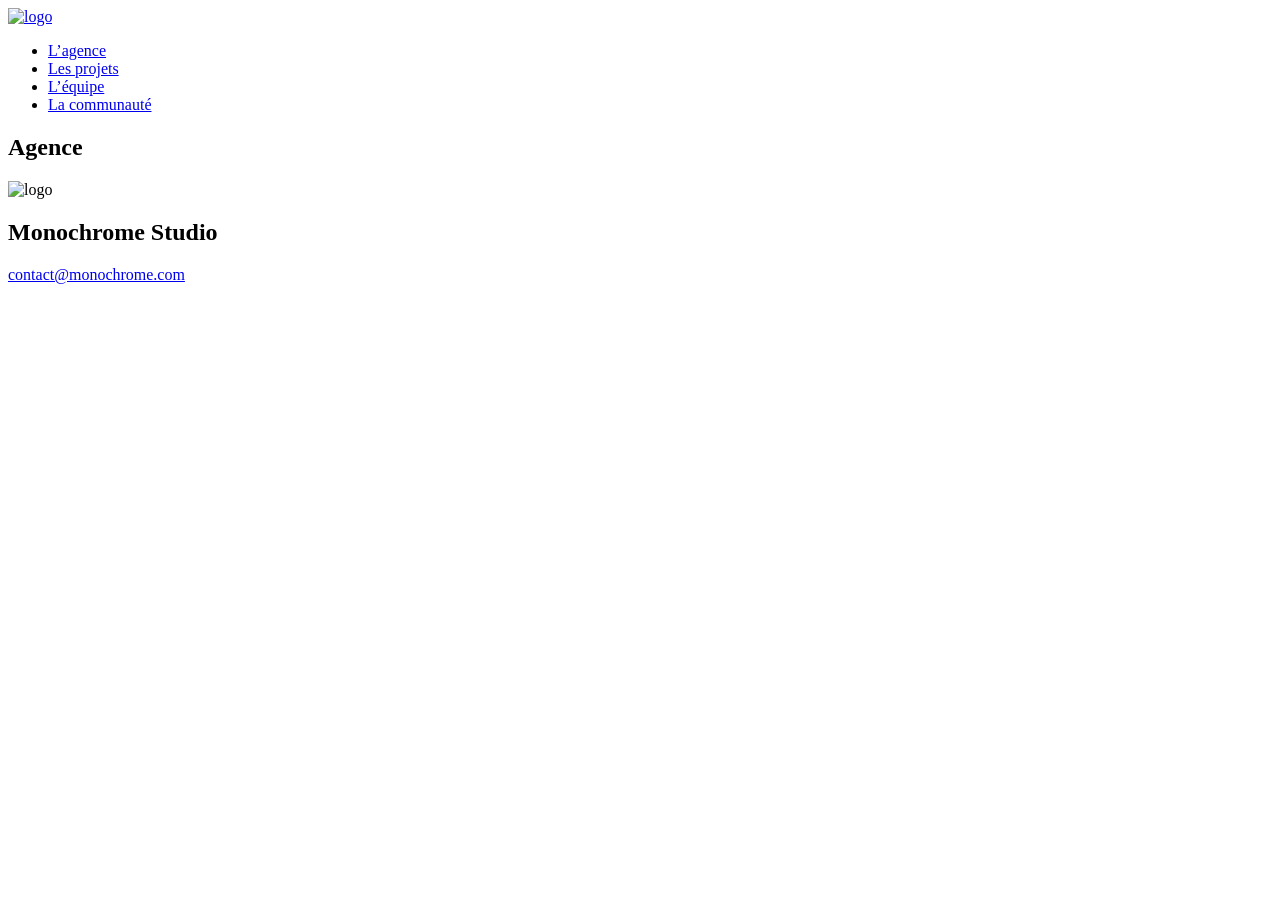
==== Agence.html @ 059888e1 "update files" ====
<!DOCTYPE html>
<html lang="en">
<head>
    <meta charset="UTF-8">
    <meta name="viewport" content="width=, initial-scale=1.0">
    <title>Monochrome</title>
</head>
<body>
    <header>
        <!-- voci le logo  -->
        <a href="index.html">
            <img src="" alt="logo">
            </a>
         <nav>
            <ul>
                <li>
                    <a href="Agence.html">L’agence</a>
                </li>
                 <li>
                    <a href="Projets.html">Les projets</a>
                </li> 
                <li>
                    <a href="equipe.html">L’équipe</a>
                </li>
                <li>
                    <a href="communaute.html">La communauté</a>
                </li>
            </ul>
         </nav>

    </header>
    <main>
        <h2>Agence</h2>
    </main>
    <footer>
         <img src="" alt="logo">
         <H2>Monochrome Studio</H2>
         <a href="mailto:">contact@monochrome.com</a>
    </footer>
</body>
</html>
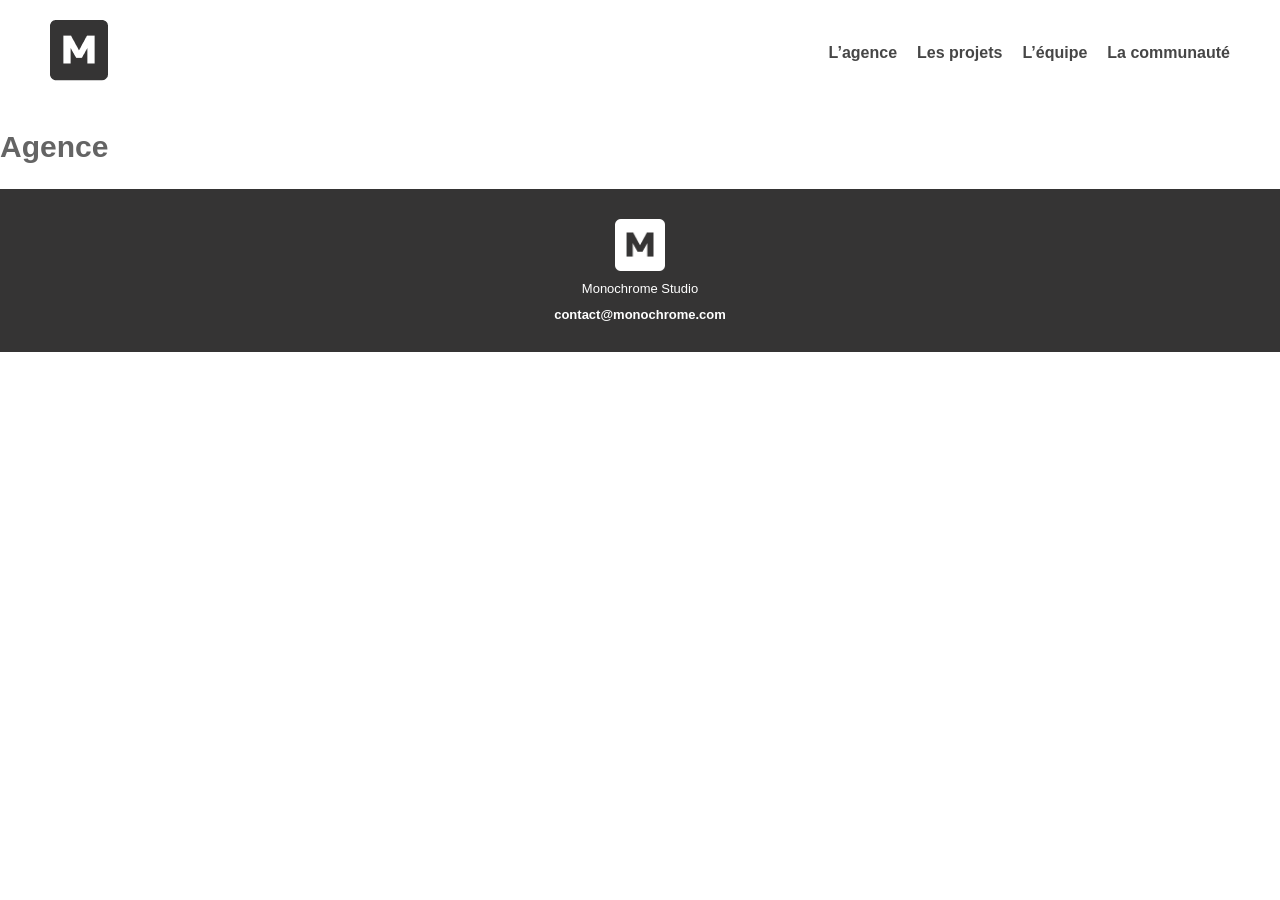
==== commit 61c0c50f: "pages and position sticky" ====
--- a/Agence.html
+++ b/Agence.html
@@ -4,38 +4,28 @@
     <meta charset="UTF-8">
     <meta name="viewport" content="width=, initial-scale=1.0">
     <title>Monochrome</title>
+    <link rel="stylesheet" href="style.css">
 </head>
 <body>
     <header>
-        <!-- voci le logo  -->
+
         <a href="index.html">
-            <img src="" alt="logo">
-            </a>
-         <nav>
-            <ul>
-                <li>
-                    <a href="Agence.html">L’agence</a>
-                </li>
-                 <li>
-                    <a href="Projets.html">Les projets</a>
-                </li> 
-                <li>
-                    <a href="equipe.html">L’équipe</a>
-                </li>
-                <li>
-                    <a href="communaute.html">La communauté</a>
-                </li>
-            </ul>
-         </nav>
-
+            <img src="Assets/logo-black.png" alt="logo">
+        </a>
+        <nav>
+            <a href="Agence.html">L’agence</a>
+            <a href="Projets.html">Les projets</a>
+            <a href="equipe.html">L’équipe</a>
+            <a href="communaute.html">La communauté</a>
+        </nav>
     </header>
     <main>
         <h2>Agence</h2>
     </main>
     <footer>
-         <img src="" alt="logo">
-         <H2>Monochrome Studio</H2>
-         <a href="mailto:">contact@monochrome.com</a>
+        <img src="Assets/logo-white.png" alt="logo">
+        <H2>Monochrome Studio</H2>
+        <a href="mailto:">contact@monochrome.com</a>
     </footer>
 </body>
 </html>
--- a/style.css
+++ b/style.css
@@ -0,0 +1,169 @@
+body {
+    margin: 0;
+    font-family: Verdana, Geneva, Tahoma, sans-serif;
+    color: rgb(100, 100, 100);
+}
+
+header {
+    background-color: white;
+    display: flex;
+    justify-content: space-between;
+    align-items: center;
+    padding: 20px 50px;
+    position: sticky;
+    top: 0;
+}
+
+nav {
+    display: flex;
+    justify-content: space-around;
+    gap: 20px;
+}
+
+nav a {
+    color: rgb(70, 70, 70);
+    text-decoration: none;
+    font-weight: bold;
+}
+
+section.hero {
+    padding-top: 200px;
+    height: 500px;
+    background-image: url(Assets/bg-image-hero.png);
+    background-size: cover;
+    background-repeat: round;
+    color: white;
+}
+
+.container {
+    max-width: 800px;
+    margin: auto;
+}
+
+h1,
+h2 {
+    display: inline-block;
+    max-width: 400px;
+    font-size: 30px;
+    font-weight: bold;
+}
+
+p {
+    /* display: inline-block; */
+    max-width: 65%;
+}
+
+section.services {
+    padding: 80px 0;
+    display: flex;
+    flex-direction: column;
+    align-items: flex-start;
+    justify-content: center;
+}
+
+.service-option {
+    display: flex;
+    justify-content: space-between;
+    gap: 20px;
+}
+
+.service-option p {
+    max-width: 100%;
+    height: 135px;
+}
+
+.service-option a {
+    background-color: #353434;
+    color: white;
+    border-radius: 2px;
+    padding: 8px;
+    text-decoration: none;
+    font-size: small;
+    display: block;
+    width: fit-content;
+}
+
+h3 {
+    font-size: 18px;
+}
+
+section.clients {
+    padding: 60px 0px;
+    background-image: url(Assets/bg-image-2.png);
+    background-size: cover;
+    background-repeat: round;
+}
+
+.clients h2 {
+    color: white;
+    display: inline;
+}
+
+.logos {
+    padding: 60px 0px;
+    display: flex;
+    justify-content: space-around;
+    gap: 20px;
+}
+
+.clients a {
+    background-color: white;
+    color: #353434;
+    border-radius: 2px;
+    padding: 8px;
+    text-decoration: none;
+    font-size: small;
+    display: block;
+    margin: auto;
+    width: fit-content;
+}
+
+section.projects {
+    padding: 80px 0;
+}
+
+.Cards-Project {
+    display: flex;
+    flex-wrap: wrap;
+    justify-content: space-around;
+    gap: 10px;
+}
+
+.Cards-Project article {
+    max-width: 48%;
+    margin: 16px 0px;
+}
+
+.Cards-Project img {
+    width: 100%;
+}
+
+.Cards-Project p {
+    max-width: 100%;
+}
+
+footer {
+    background-color: #353434;
+    display: flex;
+    padding: 30px 50px;
+    flex-direction: column;
+    align-items: center;
+    /* gap: 10px; */
+}
+
+footer img {
+    width: 50px;
+}
+
+footer h2 {
+    font-size: small;
+    color: white;
+    font-weight: lighter;
+}
+
+footer a {
+    font-size: small;
+    color: white;
+    font-weight: bold;
+    text-decoration: none;
+}
